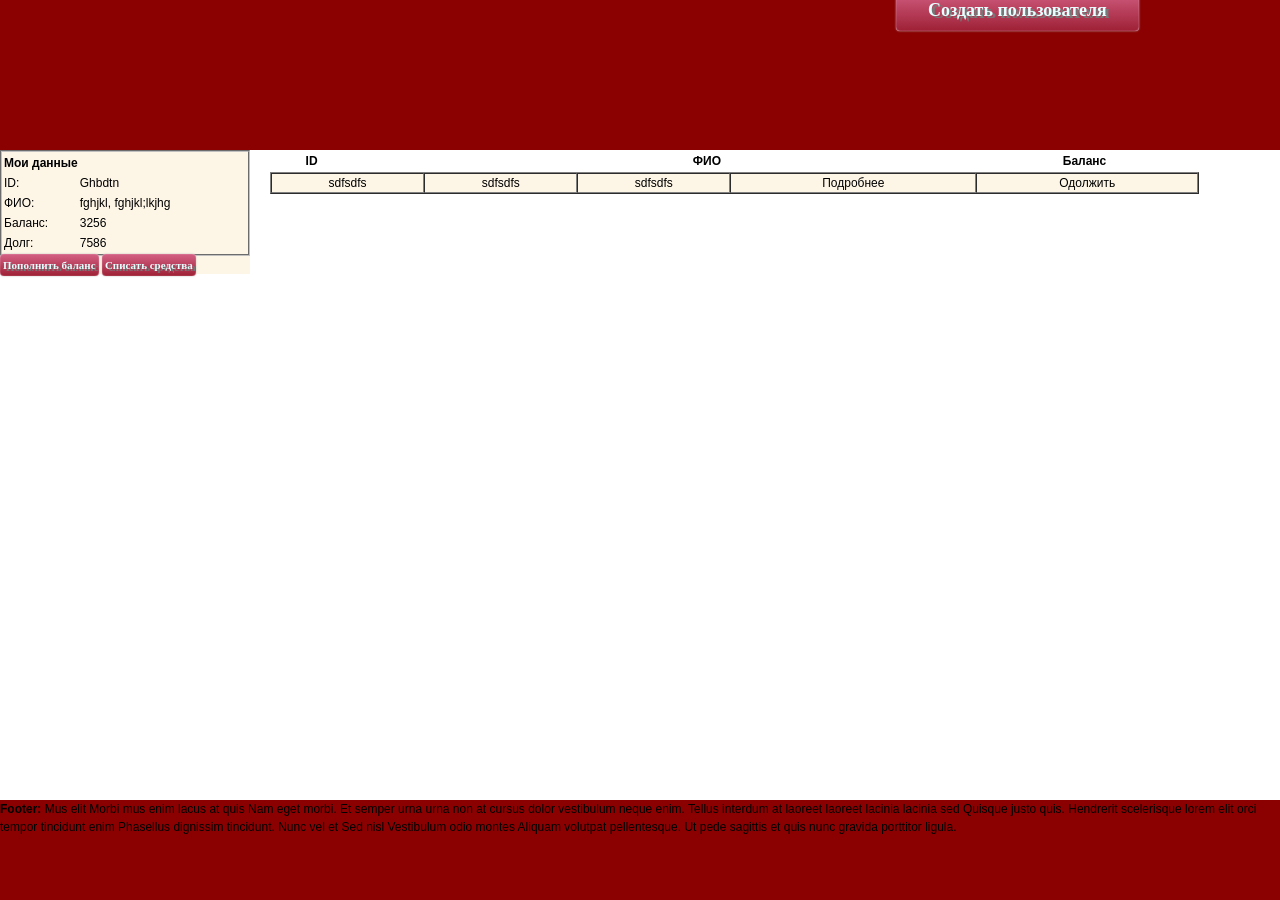
==== index.html @ 4d143e46 "first com" ====
<!DOCTYPE html>
<html>
<head>
	<meta charset="utf-8" />
	<title></title>
	<meta name="keywords" content="" />
	<meta name="description" content="" />
	<link href="style.css" rel="stylesheet">
	<link href="stylePopUp.css" rel="stylesheet">
	<link href="stylebtnAdd.css" rel="stylesheet">
	<link href="stylebtnRemove.css" rel="stylesheet">
</head>

<body>

<div class="wrapper">

	<div class="header">
		<label class="btn" for="modal-1">Создать пользователя</label>
	</div><!-- .header-->

	<div class="middle">

		<div class="container">
			<main class="content">
				<form method="post" action="">
						<table class="headline" width="83%">
								<tr>
										<th scope="col" width="10%">ID</th>
										<th scope="col" width="95%">ФИО</th>
										<th scope="col" width="20%">Баланс</th>
								</tr>
								<table id="dynamic" width="92%" border="1" cellspacing="0" cellpadding="5">
									<tr>
										<td>sdfsdfs</td>
										<td>sdfsdfs</td>
										<td>sdfsdfs</td>
										<td><label>Подробнее</label></td>
										<td><label>Одолжить</label></td>
									</tr>								
								</table>
						</table>
						</form>
				<div class="modal">
					<input class="modal-open" id="modal-1" type="checkbox" hidden>
					<div class="modal-wrap" aria-hidden="true" role="dialog">
					  <label class="modal-overlay" for="modal-1"></label>
					  <div class="modal-dialog">
						<div class="modal-header">
								<form class="figure" id="add-user">
										<h2>Заполните поля</h2> 
										  <fieldset>
											<label class="fieldset">ФИО: <input type="text" class="fieldset" name="name"></label><br>
											<label class="fieldset">Сумма: <input type="text" class="fieldset" name="balance"></label><br>
										  </fieldset>
											<button class="button" type="submit">Создать</button>
									  </form>
							<label class="btn-close" for="modal-1" aria-hidden="true">×</label>
							
						</div>
					  </div>
					</div>
					</div>
					
					<div class="modal">
						<input class="modal-open" id="modal-2" type="checkbox" hidden>
						<div class="modal-wrap" aria-hidden="true" role="dialog">
							<label class="modal-overlay" for="modal-2"></label>
							<div class="modal-dialog">
							<div class="modal-header">
									<figure class="figure">
											<h2>Пополение баланса</h2> 
												<fieldset>
													<label>Сумма:<br><input type="text" name="balance" value= "Введите сумму…">
												</fieldset>
												<button class="button" type="submit">Пополнить</button>
											</figure>
								<label class="btn-close" for="modal-2" aria-hidden="true">×</label>
							</div>
							</div>
						</div>
						</div>

						<div class="modal">
							<input class="modal-open" id="modal-3" type="checkbox" hidden>
							<div class="modal-wrap" aria-hidden="true" role="dialog">
								<label class="modal-overlay" for="modal-3"></label>
								<div class="modal-dialog">
								<div class="modal-header">
										<figure class="figure">
												<h2>Списание средств</h2> 
													<fieldset>
														<label>Сумма:<br><input type="text" name="balance" value= "Введите сумму…">
													</fieldset>
													<button class="button" type="submit">Списать</button>
												</figure>
									<label class="btn-close" for="modal-3" aria-hidden="true">×</label>
								</div>
								</div>
							</div>
							</div>

							<div class="modal">
								<input class="modal-open" id="modal-4" type="checkbox" hidden>
								<div class="modal-wrap" aria-hidden="true" role="dialog">
									<label class="modal-overlay" for="modal-4"></label>
									<div class="modal-dialog">
									<div class="modal-header">
											<figure class="figure">
													<h2>Данные пользователя</h2> 
													<div class="one-user">
														<div class="one-user_result" id="one-user"></div>
													</div>
													</figure>
										<label class="btn-close" for="modal-4" aria-hidden="true">×</label>
									</div>
									</div>
								</div>
								</div>
							
			</main><!-- .content -->
		</div><!-- .container-->

		<aside class="left-sidebar">

						<div id="okno">
							<fieldset>
							 <table>
							   <thead>  
							   <tr><th colspan="1">Мои данные</th></tr>
							   </thead>
							   <tr><td>ID: </td><td>Ghbdtn</td></tr>
							   <tr><td>ФИО: </td><td> fghjkl, fghjkl;lkjhg</td></tr>
							   <tr><td>Баланс: </td><td>3256</td></tr>
							   <tr><td>Долг:</td><td>7586</td></tr>
							 </table>
							</fieldset>
						</div>

						<label class="btnAdd" for="modal-2">Пополнить баланс</label>
						<label class="btnRemove" for="modal-3">Списать средства</label>

		</aside><!-- .left-sidebar -->

	</div><!-- .middle-->

</div><!-- .wrapper -->

<div class="footer">
	<strong>Footer:</strong> Mus elit Morbi mus enim lacus at quis Nam eget morbi. Et semper urna urna non at cursus dolor vestibulum neque enim. Tellus interdum at laoreet laoreet lacinia lacinia sed Quisque justo quis. Hendrerit scelerisque lorem elit orci tempor tincidunt enim Phasellus dignissim tincidunt. Nunc vel et Sed nisl Vestibulum odio montes Aliquam volutpat pellentesque. Ut pede sagittis et quis nunc gravida porttitor ligula.
</div><!-- .footer -->
<script src="/js/utils.js"></script>
    <script src="/js/main.js"></script>
</body>
</html>
---- style.css ----
* {
	margin: 0;
	padding: 0;
}
html {
	height: 100%;
}
article, aside, details, figcaption, figure, footer, header, hgroup, main, nav, section, summary {
	display: block;
}
body {
	font: 12px/18px Arial, sans-serif;
	height: 100%;
}
.wrapper {
	min-width: 1000px;
	max-width: 2000px;
	margin: 0 auto;
	min-height: 100%;
	height: auto !important;
	height: 100%;
}


/* Header
-----------------------------------------------------------------------------*/
.header {
	height: 150px;
	background: darkred;
}


/* Middle
-----------------------------------------------------------------------------*/
.middle {
	width: 100%;
	padding: 0 0 100px;
	position: relative;
}
.middle:after {
	display: table;
	clear: both;
	content: '';
}
.container {
	width: 100%;
	float: left;
	overflow: hidden;
}
.content {
	padding: 0 0 0 270px;
}


/* Left Sidebar
-----------------------------------------------------------------------------*/
.left-sidebar {
	float: left;
	width: 250px;
	margin-left: -100%;
	position: relative;
	background: oldlace;
}


/* Footer
-----------------------------------------------------------------------------*/
.footer {
	margin: -100px auto 0;
	min-width: 1000px;
	max-width: 2000px;
	height: 100px;
	background: darkred;
	position: relative;
}

.btn{
	text-decoration:none; 
	text-align:center; 
	padding:11px 32px; 
	margin-left: 70%;
	border:none; 
	-webkit-border-radius:4px;
	-moz-border-radius:4px; 
	border-radius: 4px; 
	font:18px Georgia, "Times New Roman", Times, serif; 
	font-weight:bold; 
	color:#E5FFFF; 
	background-color:#d46186; 
	background-image: -moz-linear-gradient(top, #d46186 0%, #9e2035 100%); 
	background-image: -webkit-linear-gradient(top, #d46186 0%, #9e2035 100%); 
	background-image: -o-linear-gradient(top, #d46186 0%, #9e2035 100%); 
	background-image: -ms-linear-gradient(top, #d46186 0% ,#9e2035 100%); 
	filter: progid:DXImageTransform.Microsoft.gradient( startColorstr='#9e2035', endColorstr='#9e2035',GradientType=0 ); 
	background-image: linear-gradient(top, #d46186 0% ,#9e2035 100%);   
	-webkit-box-shadow:0px 0px 2px #bababa, inset 0px 0px 1px #ffffff; 
	-moz-box-shadow: 0px 0px 2px #bababa,  inset 0px 0px 1px #ffffff;  
	box-shadow:0px 0px 2px #bababa, inset 0px 0px 1px #ffffff;  
	 
	text-shadow: 3px 2px 0px #787676; 
	filter: dropshadow(color=#787676, offx=3, offy=2); }.btn:hover{
	padding:11px 32px; 
	border:none; 
	-webkit-border-radius:4px;
	-moz-border-radius:4px; 
	border-radius: 4px; 
	font:18px Georgia, "Times New Roman", Times, serif; 
	font-weight:bold; 
	color:#E5FFFF; 
	background-color:#d91452; 
	background-image: -moz-linear-gradient(top, #d91452 0%, #470812 100%); 
	background-image: -webkit-linear-gradient(top, #d91452 0%, #470812 100%); 
	background-image: -o-linear-gradient(top, #d91452 0%, #470812 100%); 
	background-image: -ms-linear-gradient(top, #d91452 0% ,#470812 100%); 
	filter: progid:DXImageTransform.Microsoft.gradient( startColorstr='#470812', endColorstr='#470812',GradientType=0 ); 
	background-image: linear-gradient(top, #d91452 0% ,#470812 100%);   
	-webkit-box-shadow:0px 0px 2px #bababa, inset 0px 0px 1px #ffffff; 
	-moz-box-shadow: 0px 0px 2px #bababa,  inset 0px 0px 1px #ffffff;  
	box-shadow:0px 0px 2px #bababa, inset 0px 0px 1px #ffffff;  
	 
	text-shadow: 3px 2px 0px #787676; 
	filter: dropshadow(color=#787676, offx=3, offy=2);}.btn:active{
	padding:11px 32px; 
	border:none; 
	-webkit-border-radius:4px;
	-moz-border-radius:4px; 
	border-radius: 4px; 
	font:18px Georgia, "Times New Roman", Times, serif; 
	font-weight:bold; 
	color:#E5FFFF; 
	background-color:#d46186; 
	background-image: -moz-linear-gradient(top, #d46186 0%, #9e2035 100%); 
	background-image: -webkit-linear-gradient(top, #d46186 0%, #9e2035 100%); 
	background-image: -o-linear-gradient(top, #d46186 0%, #9e2035 100%); 
	background-image: -ms-linear-gradient(top, #d46186 0% ,#9e2035 100%); 
	filter: progid:DXImageTransform.Microsoft.gradient( startColorstr='#9e2035', endColorstr='#9e2035',GradientType=0 ); 
	background-image: linear-gradient(top, #d46186 0% ,#9e2035 100%);   
	-webkit-box-shadow:0px 0px 2px #bababa, inset 0px 0px 1px #ffffff; 
	-moz-box-shadow: 0px 0px 2px #bababa,  inset 0px 0px 1px #ffffff;  
	box-shadow:0px 0px 2px #bababa, inset 0px 0px 1px #ffffff;  
	 
	text-shadow: 3px 2px 0px #787676; 
	filter: dropshadow(color=#787676, offx=3, offy=2);}

	.headline{
		text-align: center;
	}

	#dynamic{
		background: oldlace;
		text-align: center;
	}
---- stylePopUp.css ----
.modal-header h2 {
    color: #555;  
    font-size: 20px;
    font-weight: normal;
    line-height: 1;    
    margin: 0;
}

.modal .btn-close {
    color: #aaa;
    cursor: pointer;
    font-size: 30px;
    text-decoration: none;
    position: absolute;
    right: 5px;
    top: 0;
}
.modal .btn-close:hover {
    color: red;
}

.modal-wrap:before {
    content: "";
    display: none;
    background: rgba(0, 0, 0, .3);
    position: fixed;
    top: 0;
    left: 0;
    right: 0;
    bottom: 0;
    z-index: 101;
}
.modal-overlay {
    bottom: 0;
    display: none;
    left: 0;
    position: fixed;
    right: 0;
    top: 0;
    z-index: 102;
}

.modal-open:checked ~ .modal-wrap:before,
.modal-open:checked ~ .modal-wrap .modal-overlay {
    display: block;
}
.modal-open:checked ~ .modal-wrap .modal-dialog {
    -webkit-transform: translate(-50%, 0);
    -ms-transform: translate(-50%, 0);
    -o-transform: translate(-50%, 0);
    transform: translate(-50%, 0);
    top: 20%;
}

.modal-dialog {
    background: oldlace;
    border: none;
    border-radius: 5px;
    position: fixed;
    width: 80%;
    max-width: 500px;
    left: 50%;
    top: -100%;
    -webkit-box-shadow: 0 15px 20px rgba(0,0,0,.22),0 19px 60px rgba(0,0,0,.3);
    -moz-box-shadow: 0 15px 20px rgba(0,0,0,.22),0 19px 60px rgba(0,0,0,.3);
    box-shadow: 0 15px 20px rgba(0,0,0,.22),0 19px 60px rgba(0,0,0,.3);
    -webkit-transform: translate(-50%, -500%);
    -ms-transform: translate(-50%, -500%);
    -o-transform: translate(-50%, -500%);
    transform: translate(-50%, -500%);
    -webkit-transition: -webkit-transform 0.4s ease-out;
    -moz-transition: -moz-transform 0.4s ease-out;
    -o-transition: -o-transform 0.4s ease-out;
    transition: transform 0.4s ease-out;
    z-index: 103;
}



.modal-header {
    border-bottom: #eaeaea solid 1px;
    margin : 10px;
}
.modal-header h2 {
    font-size: 20px;
    margin: 0;
}

.modal .button{
    text-align: center;
    margin: 0px, 5px, 5px, 5px;
}

.modal .fieldset{
    margin: 5px;
}

.modal .figure h2{
    text-align: center;
}
---- stylebtnAdd.css ----
.btnAdd{text-decoration:none; text-align:center; 
    padding:5px 3px; 
    border:none; 
    -webkit-border-radius:4px;
    -moz-border-radius:4px; 
    border-radius: 4px; 
    font:11px Georgia, "Times New Roman", Times, serif; 
    font-weight:bold; 
    color:#E5FFFF; 
    background-color:#d46186; 
    background-image: -moz-linear-gradient(top, #d46186 0%, #9e2035 100%); 
    background-image: -webkit-linear-gradient(top, #d46186 0%, #9e2035 100%); 
    background-image: -o-linear-gradient(top, #d46186 0%, #9e2035 100%); 
    background-image: -ms-linear-gradient(top, #d46186 0% ,#9e2035 100%); 
    filter: progid:DXImageTransform.Microsoft.gradient( startColorstr='#9e2035', endColorstr='#9e2035',GradientType=0 ); 
    background-image: linear-gradient(top, #d46186 0% ,#9e2035 100%);   
    -webkit-box-shadow:0px 0px 2px #bababa, inset 0px 0px 1px #ffffff; 
    -moz-box-shadow: 0px 0px 2px #bababa,  inset 0px 0px 1px #ffffff;  
    box-shadow:0px 0px 2px #bababa, inset 0px 0px 1px #ffffff;  
     
    text-shadow: 3px 2px 0px #787676; 
    filter: dropshadow(color=#787676, offx=3, offy=2); }.btnAdd:hover{
    padding:5px 3px; 
    border:none; 
    -webkit-border-radius:4px;
    -moz-border-radius:4px; 
    border-radius: 4px; 
    font:11px Georgia, "Times New Roman", Times, serif; 
    font-weight:bold; 
    color:#E5FFFF; 
    background-color:#d91453; 
    background-image: -moz-linear-gradient(top, #d91453 0%, #470813 100%); 
    background-image: -webkit-linear-gradient(top, #d91453 0%, #470813 100%); 
    background-image: -o-linear-gradient(top, #d91453 0%, #470813 100%); 
    background-image: -ms-linear-gradient(top, #d91453 0% ,#470813 100%); 
    filter: progid:DXImageTransform.Microsoft.gradient( startColorstr='#470813', endColorstr='#470813',GradientType=0 ); 
    background-image: linear-gradient(top, #d91453 0% ,#470813 100%);   
    -webkit-box-shadow:0px 0px 2px #bababa, inset 0px 0px 1px #ffffff; 
    -moz-box-shadow: 0px 0px 2px #bababa,  inset 0px 0px 1px #ffffff;  
    box-shadow:0px 0px 2px #bababa, inset 0px 0px 1px #ffffff;  
     
    text-shadow: 3px 2px 0px #787676; 
    filter: dropshadow(color=#787676, offx=3, offy=2);}.btnAdd:active{
    padding:5px 3px; 
    border:none; 
    -webkit-border-radius:4px;
    -moz-border-radius:4px; 
    border-radius: 4px; 
    font:11px Georgia, "Times New Roman", Times, serif; 
    font-weight:bold; 
    color:#E5FFFF; 
    background-color:#d46186; 
    background-image: -moz-linear-gradient(top, #d46186 0%, #9e2035 100%); 
    background-image: -webkit-linear-gradient(top, #d46186 0%, #9e2035 100%); 
    background-image: -o-linear-gradient(top, #d46186 0%, #9e2035 100%); 
    background-image: -ms-linear-gradient(top, #d46186 0% ,#9e2035 100%); 
    filter: progid:DXImageTransform.Microsoft.gradient( startColorstr='#9e2035', endColorstr='#9e2035',GradientType=0 ); 
    background-image: linear-gradient(top, #d46186 0% ,#9e2035 100%);   
    -webkit-box-shadow:0px 0px 2px #bababa, inset 0px 0px 1px #ffffff; 
    -moz-box-shadow: 0px 0px 2px #bababa,  inset 0px 0px 1px #ffffff;  
    box-shadow:0px 0px 2px #bababa, inset 0px 0px 1px #ffffff;  
     
    text-shadow: 3px 2px 0px #787676; 
    filter: dropshadow(color=#787676, offx=3, offy=2);}
---- stylebtnRemove.css ----
.btnRemove{text-decoration:none; text-align:center; 
    padding:5px 3px; 
    border:none; 
    -webkit-border-radius:4px;
    -moz-border-radius:4px; 
    border-radius: 4px; 
    font:11px Georgia, "Times New Roman", Times, serif; 
    font-weight:bold; 
    color:#E5FFFF; 
    background-color:#d46186; 
    background-image: -moz-linear-gradient(top, #d46186 0%, #9e2035 100%); 
    background-image: -webkit-linear-gradient(top, #d46186 0%, #9e2035 100%); 
    background-image: -o-linear-gradient(top, #d46186 0%, #9e2035 100%); 
    background-image: -ms-linear-gradient(top, #d46186 0% ,#9e2035 100%); 
    filter: progid:DXImageTransform.Microsoft.gradient( startColorstr='#9e2035', endColorstr='#9e2035',GradientType=0 ); 
    background-image: linear-gradient(top, #d46186 0% ,#9e2035 100%);   
    -webkit-box-shadow:0px 0px 2px #bababa, inset 0px 0px 1px #ffffff; 
    -moz-box-shadow: 0px 0px 2px #bababa,  inset 0px 0px 1px #ffffff;  
    box-shadow:0px 0px 2px #bababa, inset 0px 0px 1px #ffffff;  
     
    text-shadow: 3px 2px 0px #787676; 
    filter: dropshadow(color=#787676, offx=3, offy=2); }.btnRemove:hover{
    padding:5px 3px; 
    border:none; 
    -webkit-border-radius:4px;
    -moz-border-radius:4px; 
    border-radius: 4px; 
    font:11px Georgia, "Times New Roman", Times, serif; 
    font-weight:bold; 
    color:#E5FFFF; 
    background-color:#d91453; 
    background-image: -moz-linear-gradient(top, #d91453 0%, #470813 100%); 
    background-image: -webkit-linear-gradient(top, #d91453 0%, #470813 100%); 
    background-image: -o-linear-gradient(top, #d91453 0%, #470813 100%); 
    background-image: -ms-linear-gradient(top, #d91453 0% ,#470813 100%); 
    filter: progid:DXImageTransform.Microsoft.gradient( startColorstr='#470813', endColorstr='#470813',GradientType=0 ); 
    background-image: linear-gradient(top, #d91453 0% ,#470813 100%);   
    -webkit-box-shadow:0px 0px 2px #bababa, inset 0px 0px 1px #ffffff; 
    -moz-box-shadow: 0px 0px 2px #bababa,  inset 0px 0px 1px #ffffff;  
    box-shadow:0px 0px 2px #bababa, inset 0px 0px 1px #ffffff;  
     
    text-shadow: 3px 2px 0px #787676; 
    filter: dropshadow(color=#787676, offx=3, offy=2);}.btnRemove:active{
    padding:5px 3px; 
    border:none; 
    -webkit-border-radius:4px;
    -moz-border-radius:4px; 
    border-radius: 4px; 
    font:11px Georgia, "Times New Roman", Times, serif; 
    font-weight:bold; 
    color:#E5FFFF; 
    background-color:#d46186; 
    background-image: -moz-linear-gradient(top, #d46186 0%, #9e2035 100%); 
    background-image: -webkit-linear-gradient(top, #d46186 0%, #9e2035 100%); 
    background-image: -o-linear-gradient(top, #d46186 0%, #9e2035 100%); 
    background-image: -ms-linear-gradient(top, #d46186 0% ,#9e2035 100%); 
    filter: progid:DXImageTransform.Microsoft.gradient( startColorstr='#9e2035', endColorstr='#9e2035',GradientType=0 ); 
    background-image: linear-gradient(top, #d46186 0% ,#9e2035 100%);   
    -webkit-box-shadow:0px 0px 2px #bababa, inset 0px 0px 1px #ffffff; 
    -moz-box-shadow: 0px 0px 2px #bababa,  inset 0px 0px 1px #ffffff;  
    box-shadow:0px 0px 2px #bababa, inset 0px 0px 1px #ffffff;  
     
    text-shadow: 3px 2px 0px #787676; 
    filter: dropshadow(color=#787676, offx=3, offy=2);}
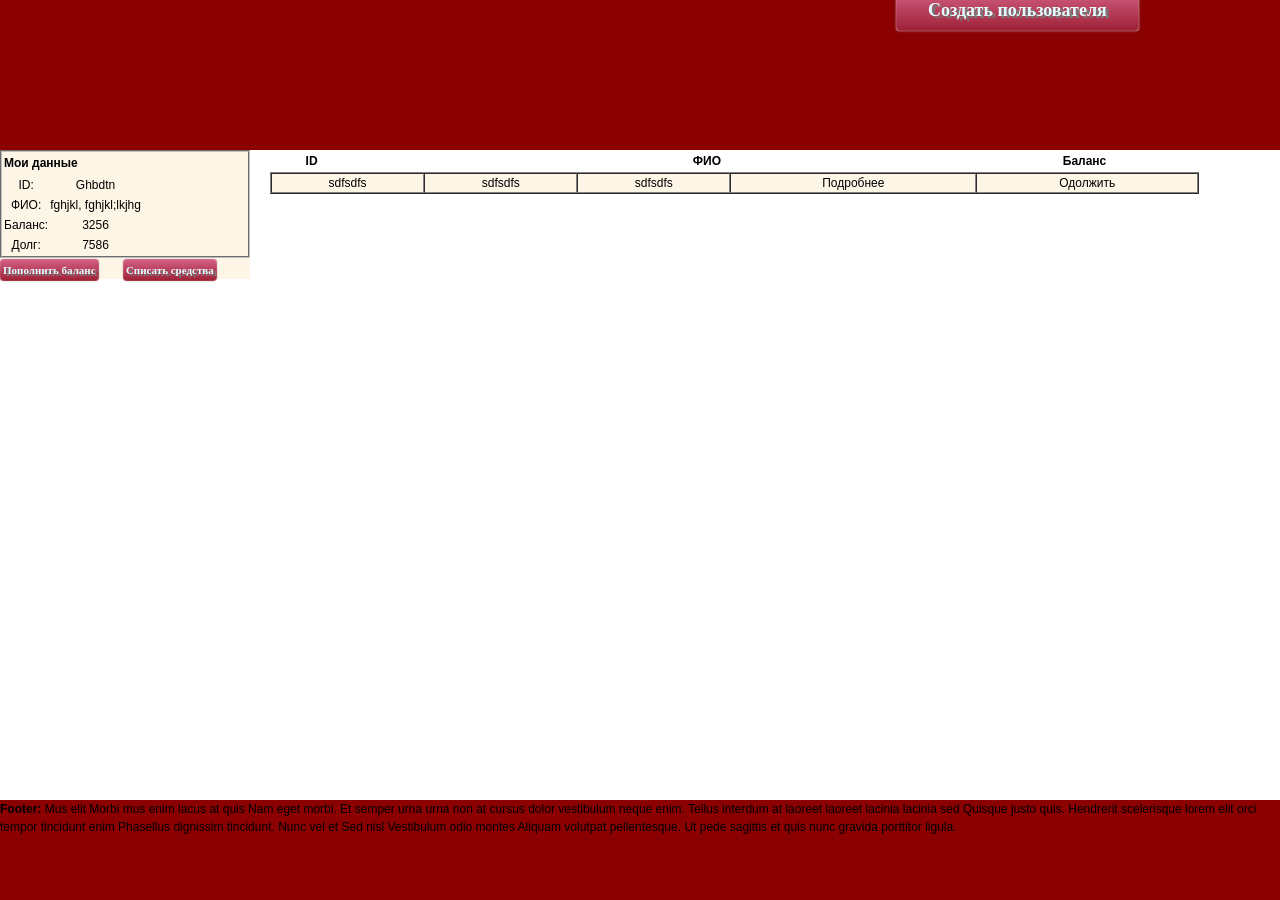
==== commit 5fc9a3c2: "second" ====
--- a/index.html
+++ b/index.html
@@ -51,7 +51,8 @@
 										<h2>Заполните поля</h2> 
 										  <fieldset>
 											<label class="fieldset">ФИО: <input type="text" class="fieldset" name="name"></label><br>
-											<label class="fieldset">Сумма: <input type="text" class="fieldset" name="balance"></label><br>
+											<label class="fieldset">Сумма: <input type="text" class="fieldset" name="balance"></label>
+											<label class="fieldset" name="debt" value="0"></label>
 										  </fieldset>
 											<button class="button" type="submit">Создать</button>
 									  </form>
@@ -68,13 +69,17 @@
 							<label class="modal-overlay" for="modal-2"></label>
 							<div class="modal-dialog">
 							<div class="modal-header">
-									<figure class="figure">
+								<div class="add-cash">
+									<form class="figure" id="add-cash">
+									<figure>
 											<h2>Пополение баланса</h2> 
 												<fieldset>
-													<label>Сумма:<br><input type="text" name="balance" value= "Введите сумму…">
+													<label>Сумма:<br><input type="text" name="balance" id="balance">
 												</fieldset>
 												<button class="button" type="submit">Пополнить</button>
 											</figure>
+											</form>
+										</div>
 								<label class="btn-close" for="modal-2" aria-hidden="true">×</label>
 							</div>
 							</div>
@@ -108,8 +113,8 @@
 									<div class="modal-header">
 											<figure class="figure">
 													<h2>Данные пользователя</h2> 
-													<div class="one-user">
-														<div class="one-user_result" id="one-user"></div>
+													<div class="add-cash">
+														<div class="add-cash_result" id="one-cash"></div>
 													</div>
 													</figure>
 										<label class="btn-close" for="modal-4" aria-hidden="true">×</label>
@@ -124,22 +129,26 @@
 		<aside class="left-sidebar">
 
 						<div id="okno">
+							<form id="okno">
 							<fieldset>
 							 <table>
 							   <thead>  
 							   <tr><th colspan="1">Мои данные</th></tr>
-							   </thead>
-							   <tr><td>ID: </td><td>Ghbdtn</td></tr>
-							   <tr><td>ФИО: </td><td> fghjkl, fghjkl;lkjhg</td></tr>
-							   <tr><td>Баланс: </td><td>3256</td></tr>
-							   <tr><td>Долг:</td><td>7586</td></tr>
+								 </thead>
+								 <table id="dynamic">
+							   <tr><td>ID: </td><td id="profId">Ghbdtn</td></tr>
+							   <tr><td>ФИО: </td><td id="profName"> fghjkl, fghjkl;lkjhg</td></tr>
+							   <tr><td>Баланс: </td><td id="profBalance">3256</td></tr>
+								 <tr><td>Долг:</td><td id="profDebt">7586</td></tr>
+								</table>
 							 </table>
 							</fieldset>
+						</form>
 						</div>
-
-						<label class="btnAdd" for="modal-2">Пополнить баланс</label>
-						<label class="btnRemove" for="modal-3">Списать средства</label>
-
+						<div class="buttons">
+							<label class="btnAdd" for="modal-2">Пополнить баланс</label>
+							<label class="btnRemove" for="modal-3">Списать средства</label>
+						</div>
 		</aside><!-- .left-sidebar -->
 
 	</div><!-- .middle-->
--- a/style.css
+++ b/style.css
@@ -150,3 +150,7 @@
 		background: oldlace;
 		text-align: center;
 	}
+
+	.buttons{
+		margin-top: 3px;
+	}
--- a/stylebtnRemove.css
+++ b/stylebtnRemove.css
@@ -1,5 +1,6 @@
 .btnRemove{text-decoration:none; text-align:center; 
     padding:5px 3px; 
+    margin-left: 21px;
     border:none; 
     -webkit-border-radius:4px;
     -moz-border-radius:4px; 
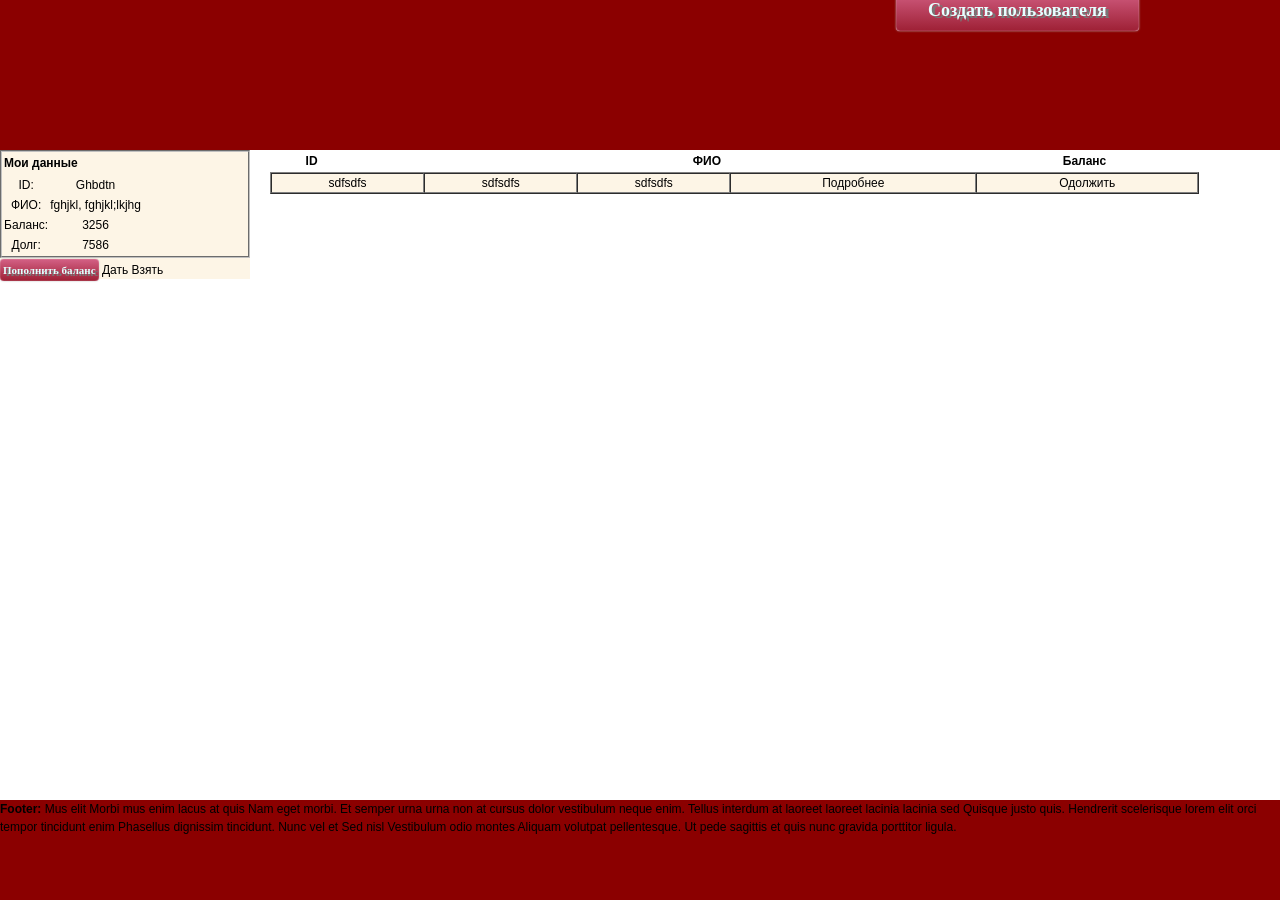
==== commit 6f0173be: "third" ====
--- a/index.html
+++ b/index.html
@@ -147,7 +147,9 @@
 						</div>
 						<div class="buttons">
 							<label class="btnAdd" for="modal-2">Пополнить баланс</label>
-							<label class="btnRemove" for="modal-3">Списать средства</label>
+							<label class="btnGive" for="modal-2">Дать</label>
+							<label class="btnTake" for="modal-2">Взять</label>
+
 						</div>
 		</aside><!-- .left-sidebar -->
 
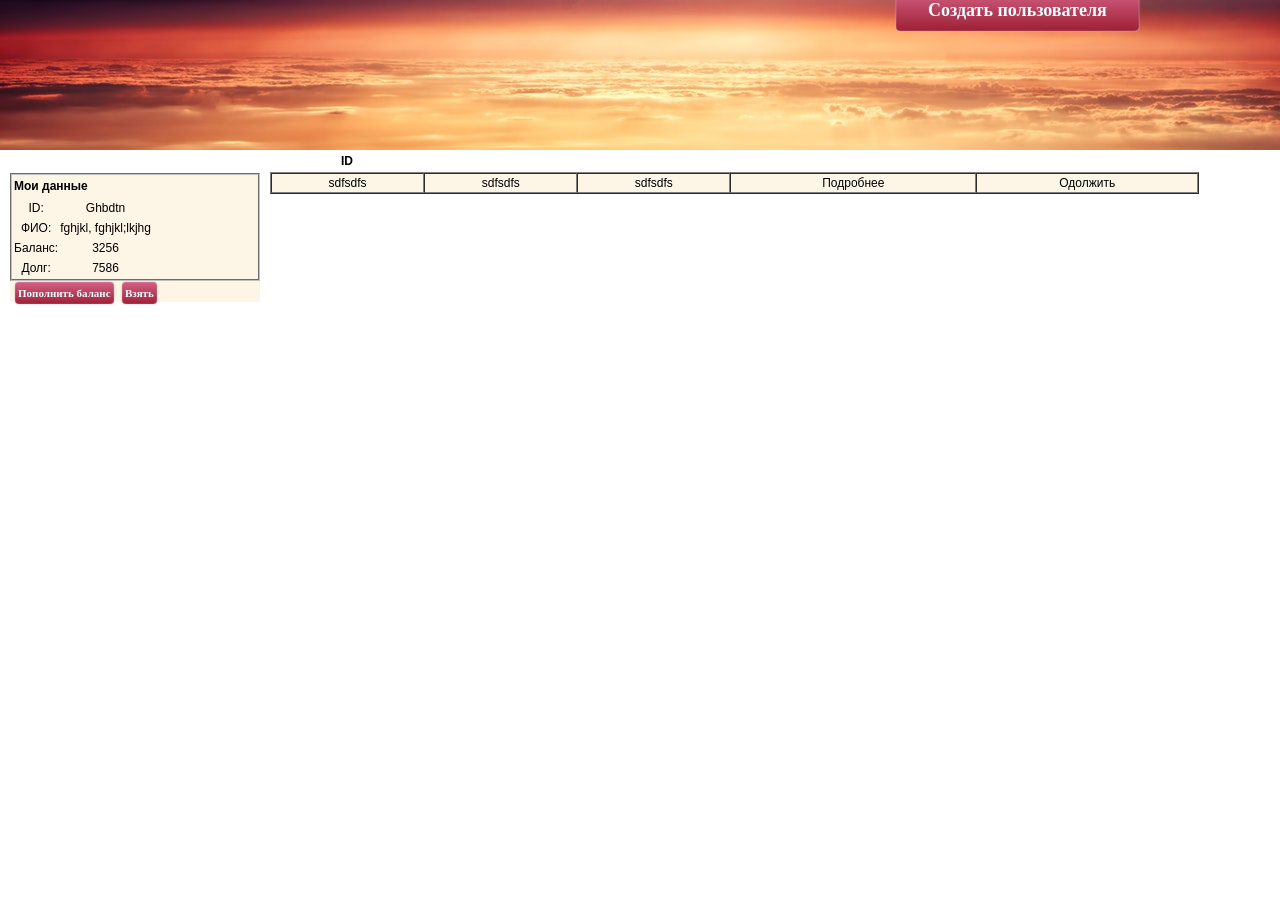
==== commit 22817c89: "Add files via upload" ====
--- a/index.html
+++ b/index.html
@@ -26,9 +26,8 @@
 				<form method="post" action="">
 						<table class="headline" width="83%">
 								<tr>
-										<th scope="col" width="10%">ID</th>
-										<th scope="col" width="95%">ФИО</th>
-										<th scope="col" width="20%">Баланс</th>
+										<th scope="col" width="18%">ID</th>
+										<th scope="col"width="-150px"></th>
 								</tr>
 								<table id="dynamic" width="92%" border="1" cellspacing="0" cellpadding="5">
 									<tr>
@@ -147,19 +146,11 @@
 						</div>
 						<div class="buttons">
 							<label class="btnAdd" for="modal-2">Пополнить баланс</label>
-							<label class="btnGive" for="modal-2">Дать</label>
-							<label class="btnTake" for="modal-2">Взять</label>
-
+							<label class="btnAdd" for="modal-2">Взять</label>
 						</div>
 		</aside><!-- .left-sidebar -->
-
 	</div><!-- .middle-->
-
 </div><!-- .wrapper -->
-
-<div class="footer">
-	<strong>Footer:</strong> Mus elit Morbi mus enim lacus at quis Nam eget morbi. Et semper urna urna non at cursus dolor vestibulum neque enim. Tellus interdum at laoreet laoreet lacinia lacinia sed Quisque justo quis. Hendrerit scelerisque lorem elit orci tempor tincidunt enim Phasellus dignissim tincidunt. Nunc vel et Sed nisl Vestibulum odio montes Aliquam volutpat pellentesque. Ut pede sagittis et quis nunc gravida porttitor ligula.
-</div><!-- .footer -->
 <script src="/js/utils.js"></script>
     <script src="/js/main.js"></script>
 </body>
--- a/style.css
+++ b/style.css
@@ -26,7 +26,10 @@
 -----------------------------------------------------------------------------*/
 .header {
 	height: 150px;
-	background: darkred;
+	background: url(-1103967.jpg);
+	width: 100%;
+	height: 150px;
+	padding-bottom: -15px;
 }
 
 
@@ -55,9 +58,10 @@
 /* Left Sidebar
 -----------------------------------------------------------------------------*/
 .left-sidebar {
+	margin-top: -21px;
 	float: left;
 	width: 250px;
-	margin-left: -100%;
+	margin-left: 10px;
 	position: relative;
 	background: oldlace;
 }
@@ -96,9 +100,9 @@
 	-webkit-box-shadow:0px 0px 2px #bababa, inset 0px 0px 1px #ffffff; 
 	-moz-box-shadow: 0px 0px 2px #bababa,  inset 0px 0px 1px #ffffff;  
 	box-shadow:0px 0px 2px #bababa, inset 0px 0px 1px #ffffff;  
-	 
-	text-shadow: 3px 2px 0px #787676; 
-	filter: dropshadow(color=#787676, offx=3, offy=2); }.btn:hover{
+	filter: dropshadow(color=#787676, offx=3, offy=2); }
+
+.btn:hover{
 	padding:11px 32px; 
 	border:none; 
 	-webkit-border-radius:4px;
@@ -116,10 +120,10 @@
 	background-image: linear-gradient(top, #d91452 0% ,#470812 100%);   
 	-webkit-box-shadow:0px 0px 2px #bababa, inset 0px 0px 1px #ffffff; 
 	-moz-box-shadow: 0px 0px 2px #bababa,  inset 0px 0px 1px #ffffff;  
-	box-shadow:0px 0px 2px #bababa, inset 0px 0px 1px #ffffff;  
-	 
-	text-shadow: 3px 2px 0px #787676; 
-	filter: dropshadow(color=#787676, offx=3, offy=2);}.btn:active{
+	box-shadow:0px 0px 2px #bababa, inset 0px 0px 1px #ffffff;   
+	filter: dropshadow(color=#787676, offx=3, offy=2);}
+
+.btn:active{
 	padding:11px 32px; 
 	border:none; 
 	-webkit-border-radius:4px;
@@ -137,9 +141,7 @@
 	background-image: linear-gradient(top, #d46186 0% ,#9e2035 100%);   
 	-webkit-box-shadow:0px 0px 2px #bababa, inset 0px 0px 1px #ffffff; 
 	-moz-box-shadow: 0px 0px 2px #bababa,  inset 0px 0px 1px #ffffff;  
-	box-shadow:0px 0px 2px #bababa, inset 0px 0px 1px #ffffff;  
-	 
-	text-shadow: 3px 2px 0px #787676; 
+	box-shadow:0px 0px 2px #bababa, inset 0px 0px 1px #ffffff;   
 	filter: dropshadow(color=#787676, offx=3, offy=2);}
 
 	.headline{
--- a/stylebtnAdd.css
+++ b/stylebtnAdd.css
@@ -1,4 +1,5 @@
 .btnAdd{text-decoration:none; text-align:center; 
+    margin-left: 5px;
     padding:5px 3px; 
     border:none; 
     -webkit-border-radius:4px;
@@ -18,7 +19,6 @@
     -moz-box-shadow: 0px 0px 2px #bababa,  inset 0px 0px 1px #ffffff;  
     box-shadow:0px 0px 2px #bababa, inset 0px 0px 1px #ffffff;  
      
-    text-shadow: 3px 2px 0px #787676; 
     filter: dropshadow(color=#787676, offx=3, offy=2); }.btnAdd:hover{
     padding:5px 3px; 
     border:none; 
@@ -39,7 +39,6 @@
     -moz-box-shadow: 0px 0px 2px #bababa,  inset 0px 0px 1px #ffffff;  
     box-shadow:0px 0px 2px #bababa, inset 0px 0px 1px #ffffff;  
      
-    text-shadow: 3px 2px 0px #787676; 
     filter: dropshadow(color=#787676, offx=3, offy=2);}.btnAdd:active{
     padding:5px 3px; 
     border:none; 
@@ -60,5 +59,4 @@
     -moz-box-shadow: 0px 0px 2px #bababa,  inset 0px 0px 1px #ffffff;  
     box-shadow:0px 0px 2px #bababa, inset 0px 0px 1px #ffffff;  
      
-    text-shadow: 3px 2px 0px #787676; 
     filter: dropshadow(color=#787676, offx=3, offy=2);}
